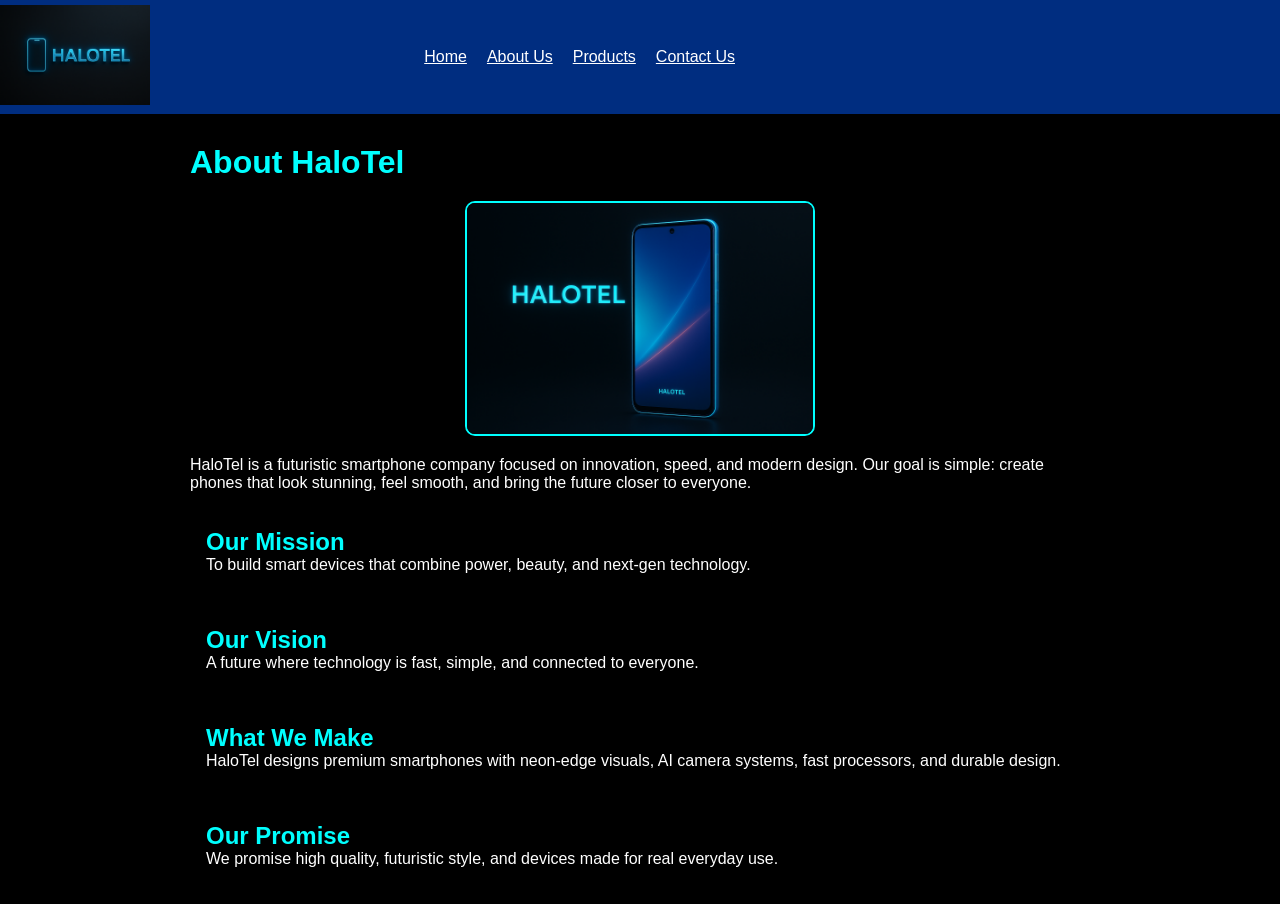
==== aboutus.html @ 0ecb1cdd "update" ====
<!DOCTYPE html>
<html lang="en">
<head>
    <meta charset="UTF-8">
    <meta name="viewport" content="width=device-width, initial-scale=1.0">
    <title>About us</title>
    <link rel="stylesheet" href="style.css">
    <style>
        header{
            margin:-20px -20px 30px -20px
        }
        body{
            font-family: Arial,sans-serif;
            background: black;
            color: white;
            margin: 0;
            padding: 20px;
        }

        .container {
            max-width: 900px;
            margin: auto;
        }

        h1 {
            color: cyan;
        }

        .about-img {
            width: 100%;
            max-width: 350px;
            display: block;
            margin: 20px auto;
            border: 2px solid cyan;
            border-radius: 10px;
        }

        .section {
            margin-top: 20px;
            padding: 15px;
            background: black;
            border-radius: 8px;
            border: 1px solid black;
        }

        h2 {
            color: cyan;
        }
    </style>    
    </head>
       <body style="background-color: black;">
    <!-- header -->
         <header>
        <div class="logo">
            <img src="images/halotel _logo.png" alt="halotel logo">
        </div>
        <nav>
            <ul>
                <li><a href="index.html">Home</a></li>
                <li><a href="aboutus.html">About Us</a></li>
                <li><a href="products.html">Products</a></li>
                <li><a href="contactus.html">Contact Us</a></li>
            </ul>
        </nav>
        </header> 



    <div class="container">

    <h1>About HaloTel</h1>

    <img class="about-img" 
        src="images/about_us_phone.png" alt="about us img">

    <p>
        HaloTel is a futuristic smartphone company focused on innovation, speed, and modern design.
        Our goal is simple: create phones that look stunning, feel smooth, and bring the future
        closer to everyone.
    </p>

    <div class="section">
        <h2>Our Mission</h2>
        <p>To build smart devices that combine power, beauty, and next-gen technology.</p>
    </div>

    <div class="section">
        <h2>Our Vision</h2>
        <p>A future where technology is fast, simple, and connected to everyone.</p>
    </div>

    <div class="section">
        <h2>What We Make</h2>
        <p>HaloTel designs premium smartphones with neon-edge visuals, AI camera systems, fast processors, and durable design.</p>
    </div>

    <div class="section">
        <h2>Our Promise</h2>
        <p>We promise high quality, futuristic style, and devices made for real everyday use.</p>
    </div>

    
</body>
</html>
---- style.css ----
*{
    font-family: Arial, sans-serif;
    margin: 0;
    padding: 0;
    box-sizing: border-box;
    color: white;
}
.logo{
    width: 150px;
}
.logo img {
    width: 100%;
}

nav ul{
    display: flex;
    gap: 20px;
    list-style-type: none;
}

.pin ol{
    display: flex;
    list-style-type: none;
    gap: 5px;
}

header{
    display: flex;
    justify-content: space-between;
    background-color: rgb(0, 45, 128);
    color: white;
    align-items: center;
    padding: 5px 545px 5px 0px;
    margin-bottom: 80px;
}


/* main area */
.content {
    display: flex;
    justify-content: center;
    text-align: center;
    flex-wrap: wrap;

    width: 100%;
    max-width: 1200px;
    margin-left: auto;
    margin-right: auto;
    
}

article img{
    display: flex;
    flex-wrap: center;
    width: 500px;
}
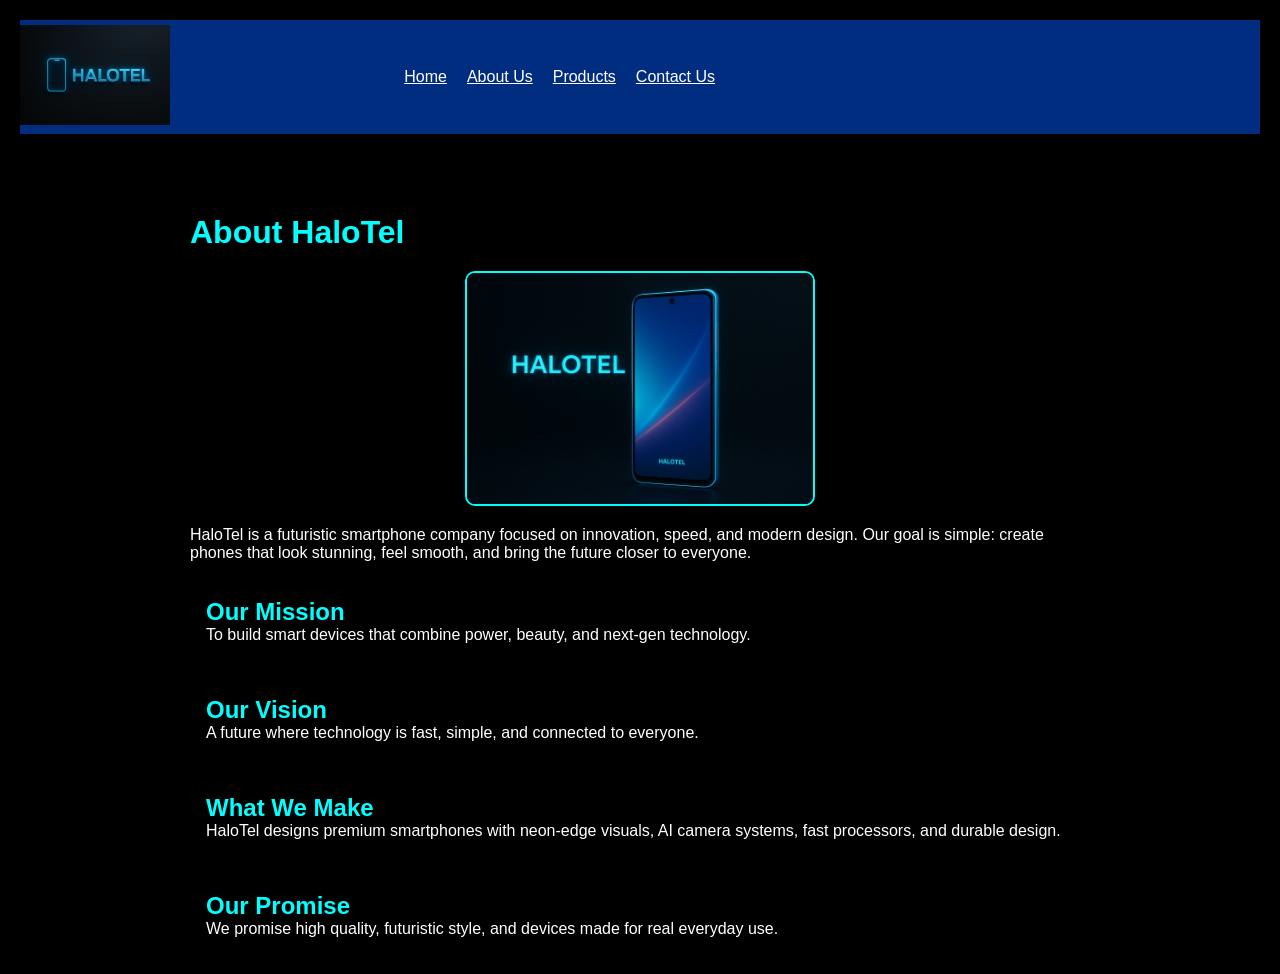
==== commit b55d1366: "update" ====
--- a/aboutus.html
+++ b/aboutus.html
@@ -4,55 +4,14 @@
     <meta charset="UTF-8">
     <meta name="viewport" content="width=device-width, initial-scale=1.0">
     <title>About us</title>
-    <link rel="stylesheet" href="style.css">
-    <style>
-        header{
-            margin:-20px -20px 30px -20px
-        }
-        body{
-            font-family: Arial,sans-serif;
-            background: black;
-            color: white;
-            margin: 0;
-            padding: 20px;
-        }
-
-        .container {
-            max-width: 900px;
-            margin: auto;
-        }
-
-        h1 {
-            color: cyan;
-        }
-
-        .about-img {
-            width: 100%;
-            max-width: 350px;
-            display: block;
-            margin: 20px auto;
-            border: 2px solid cyan;
-            border-radius: 10px;
-        }
-
-        .section {
-            margin-top: 20px;
-            padding: 15px;
-            background: black;
-            border-radius: 8px;
-            border: 1px solid black;
-        }
-
-        h2 {
-            color: cyan;
-        }
-    </style>    
+    <link rel="stylesheet" href="aboutus.css">
+    
     </head>
-       <body style="background-color: black;">
+    <body style="background-color: black;">
     <!-- header -->
          <header>
         <div class="logo">
-            <img src="images/halotel _logo.png" alt="halotel logo">
+            <img src="images/halotel_logo.png" alt="halotel logo">
         </div>
         <nav>
             <ul>
@@ -63,8 +22,6 @@
             </ul>
         </nav>
         </header> 
-
-
 
     <div class="container">
 
@@ -98,6 +55,7 @@
         <h2>Our Promise</h2>
         <p>We promise high quality, futuristic style, and devices made for real everyday use.</p>
     </div>
+</div>
 
     
 </body>
--- a/aboutus.css
+++ b/aboutus.css
@@ -0,0 +1,77 @@
+*{
+    font-family: Arial, sans-serif;
+    margin: 0;
+    padding: 0;
+    box-sizing: border-box;
+    color: white;
+    }
+
+    .logo {
+    width: 150px;
+    }
+
+    .logo img {
+    width: 100%;
+    }
+
+    nav ul {
+    display: flex;
+    gap: 20px;
+    list-style-type: none;
+    }
+
+    .pin ol {
+    display: flex;
+    list-style-type: none;
+    gap: 5px;
+    }
+
+    header{
+    display: flex;
+    justify-content: space-between;
+    background-color: rgb(0, 45, 128);
+    color: white;
+    align-items: center;
+    padding: 5px 545px 5px 0px;
+    margin-bottom: 80px;
+    
+    }
+        
+
+    body {
+        font-family: Arial,sans-serif;
+        background: black;
+        color: white;
+        margin: 0;
+        padding: 20px;
+        }
+
+        .container {
+            max-width: 900px;
+            margin: auto;
+        }
+
+        h1 {
+            color: cyan;
+        }
+
+        .about-img {
+            width: 100%;
+            max-width: 350px;
+            display: block;
+            margin: 20px auto;
+            border: 2px solid cyan;
+            border-radius: 10px;
+        }
+
+        .section {
+            margin-top: 20px;
+            padding: 15px;
+            background: black;
+            border-radius: 8px;
+            border: 1px solid black;
+        }
+
+        h2 {
+            color: cyan;
+        }
